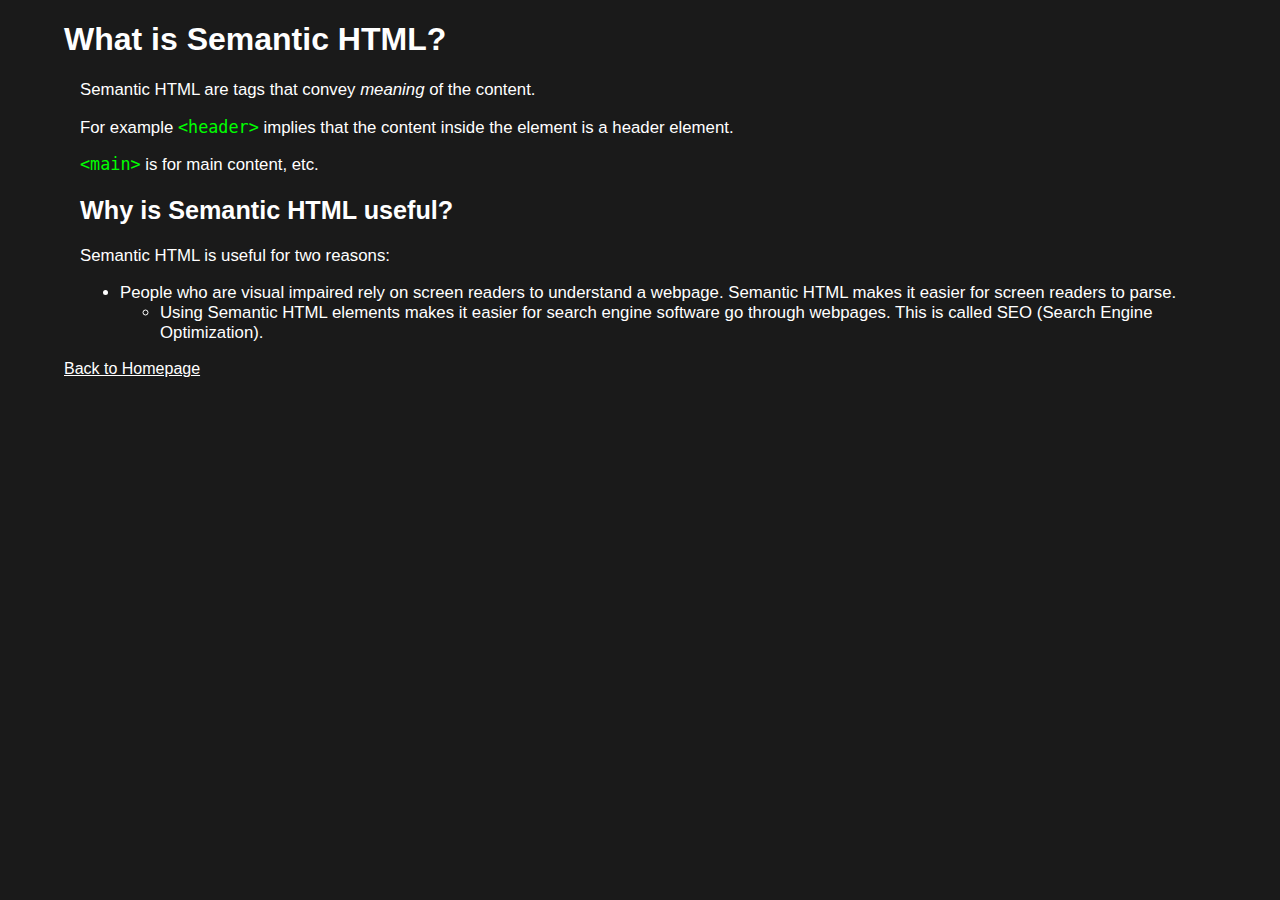
==== blog/semantic-html.html @ f9f6ae0c "Add files via upload" ====
<!DOCTYPE html>
<html lang="en">
  <head>
    <meta charset="UTF-8" />
    <meta name="viewport" content="width=device-width, initial-scale=1.0" />
    <title>What is Semantic HTML</title>
    <link rel="stylesheet" href="../style.css" />
  </head>
  <body>
    <header>
      <h1>What is Semantic HTML?</h1>
    </header>
    <main class="blog-body">
      <p>Semantic HTML are tags that convey <em>meaning</em> of the content.</p>
      <p>
        For example <code>&lt;header&gt;</code> implies that the content inside
        the element is a header element.
      </p>
      <p><code>&lt;main&gt;</code> is for main content, etc.</p>
      <h2 id="why-is-semantic-html-useful-">Why is Semantic HTML useful?</h2>
      <p>Semantic HTML is useful for two reasons:</p>
      <ul>
        <li>
          People who are visual impaired rely on screen readers to understand a
          webpage. Semantic HTML makes it easier for screen readers to parse.
          <ul>
            <li>
              Using Semantic HTML elements makes it easier for search engine
              software go through webpages. This is called
              <abbr>SEO</abbr> (Search Engine Optimization).
            </li>
          </ul>
        </li>
      </ul>
    </main>
    <footer>
      <a href="index.html">Back to Homepage</a>
    </footer>
  </body>
</html>
---- style.css ----
body {
    background-color: hsl(0, 0%, 10%);
    color: hsl(0, 0%, 100%);
    font-family: sans-serif;
    max-width: 90%;
    margin-inline: auto;
}

.blog-body {
    padding: 0 1rem;
    margin-inline: auto;
    font-size: 1.05rem;
}

.blog-list {
    text-align: center;
}

a {
    color: hsl(0, 0%, 100%);
}

code {
    color: lime;
}
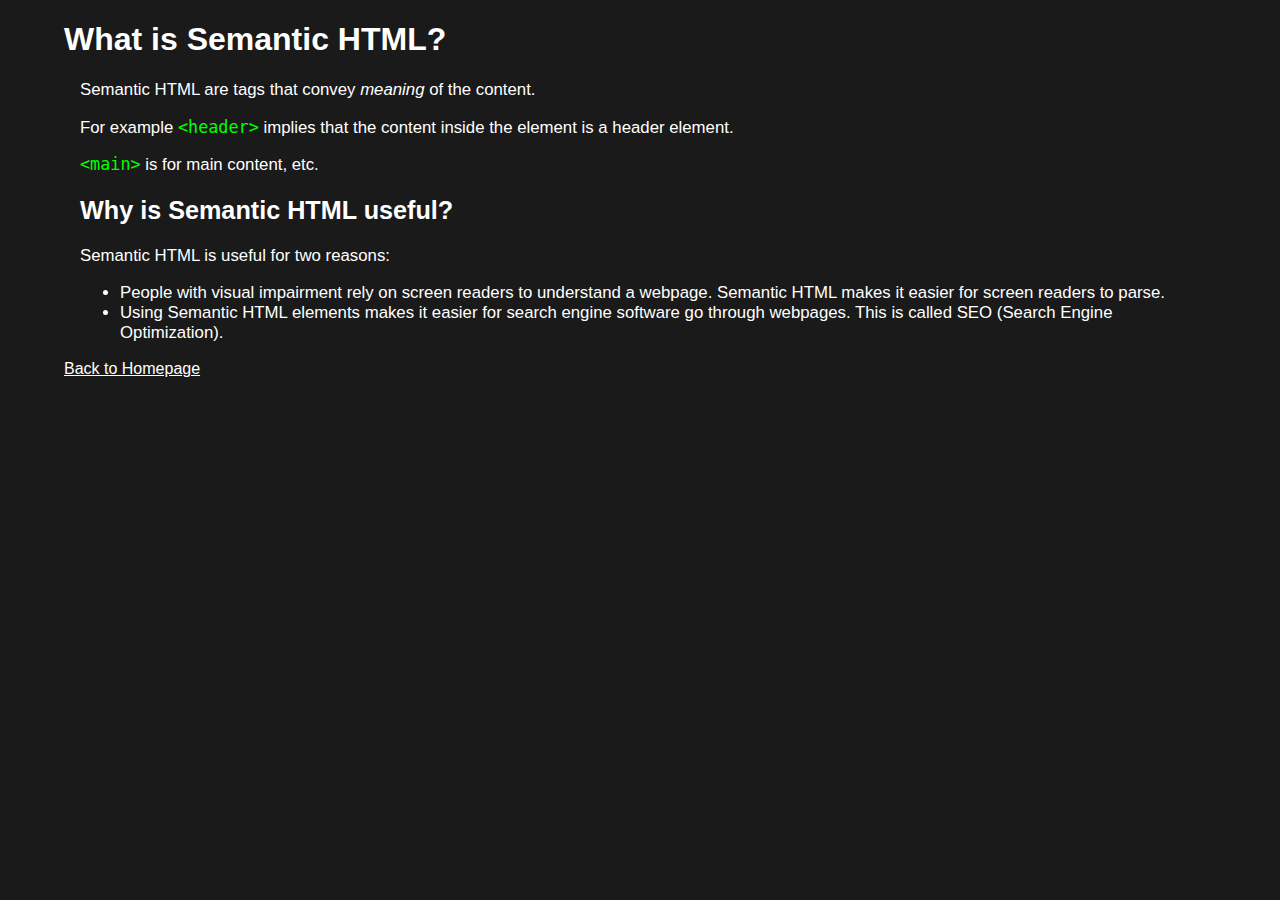
==== commit 297ad5a8: "Update semantic-html.html" ====
--- a/blog/semantic-html.html
+++ b/blog/semantic-html.html
@@ -21,15 +21,13 @@
       <p>Semantic HTML is useful for two reasons:</p>
       <ul>
         <li>
-          People who are visual impaired rely on screen readers to understand a
+          People with visual impairment rely on screen readers to understand a
           webpage. Semantic HTML makes it easier for screen readers to parse.
-          <ul>
             <li>
               Using Semantic HTML elements makes it easier for search engine
               software go through webpages. This is called
               <abbr>SEO</abbr> (Search Engine Optimization).
             </li>
-          </ul>
         </li>
       </ul>
     </main>
